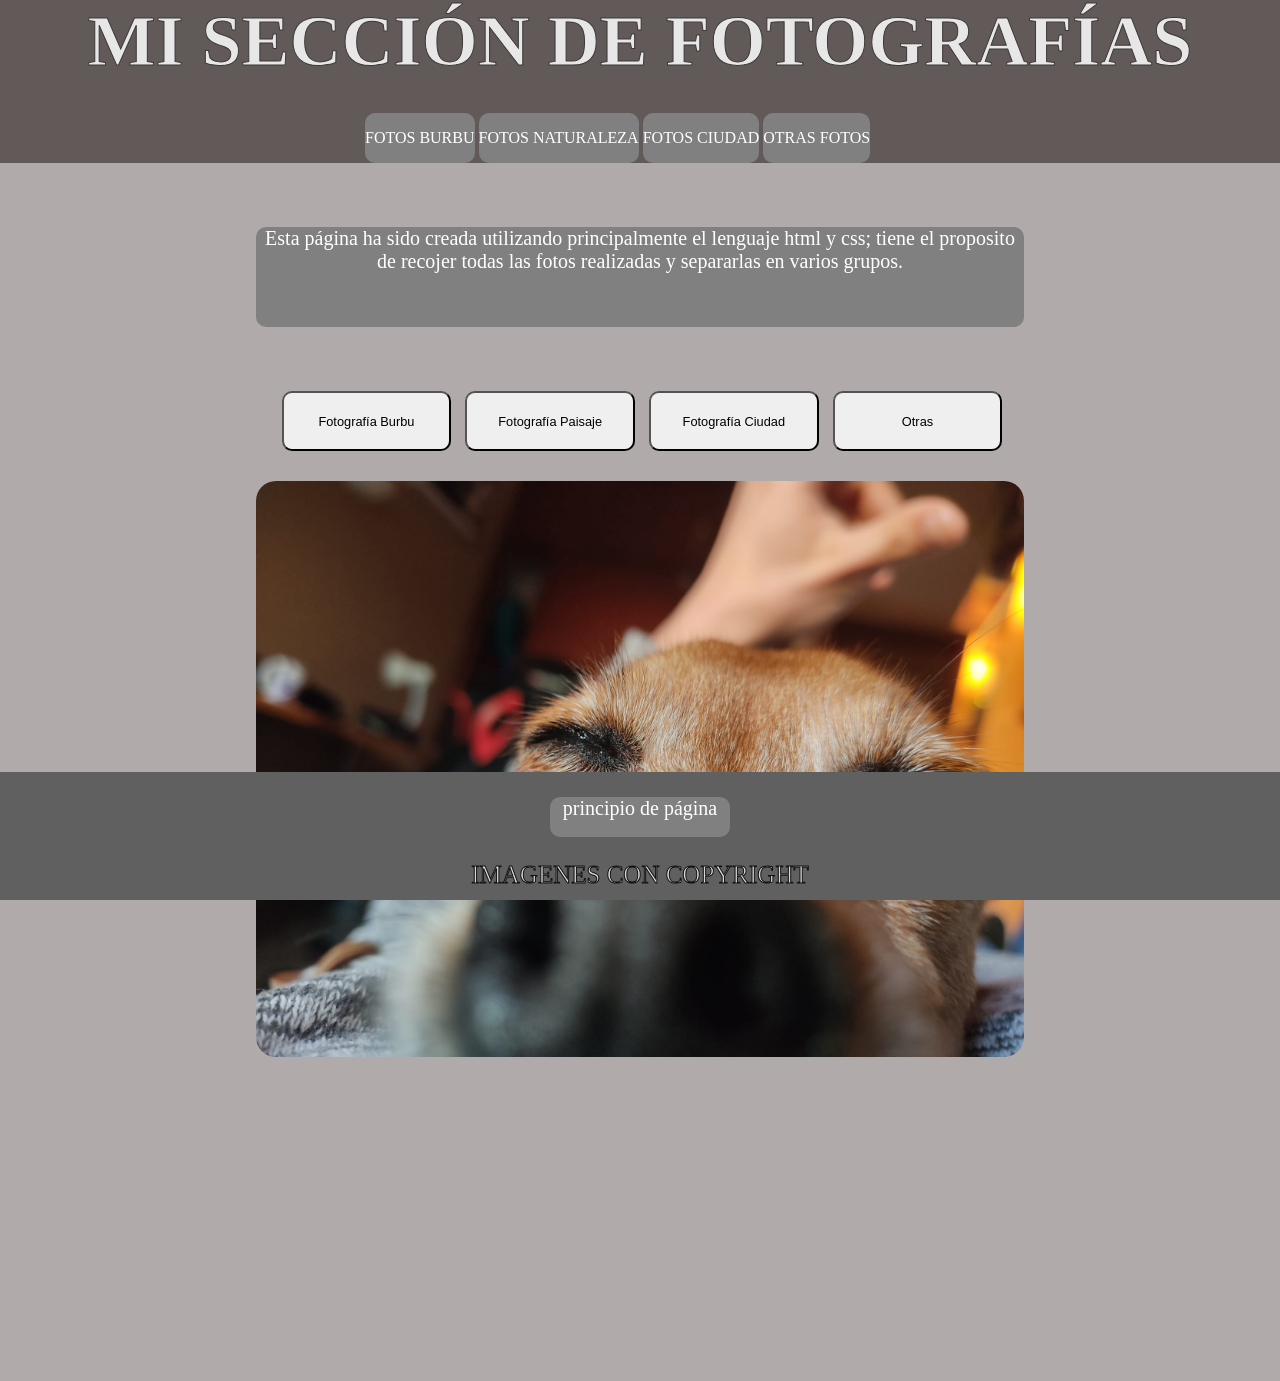
==== index.html @ b9c5e9a5 "nuevo commit" ====
<!DOCTYPE html>
<html lang="es">

<head>
    <meta charset="UTF-8">
    <meta http-equiv="X-UA-Compatible" content="IE=edge">
    <meta name="viewport" content="width=device-width, initial-scale=1.0">
    <title>Mis Fotos</title>
    <link rel="stylesheet" href="css/style.css">
    <script src="script/script.js"></script>
</head>

<body>
    <header id="principio">
        <h1>
            MI SECCIÓN DE FOTOGRAFÍAS
        </h1>
        <nav>
            <a href="FOTOSBURBU.html" title="FOTOS BURBU">FOTOS BURBU</a>
            <a href="FOTOSNATURALEZA.html" title="FOTOS NATURALEZA">FOTOS NATURALEZA</a>
            <a href="FOTOSCIUDAD.html" title="FOTOS CIUDAD">FOTOS CIUDAD</a>
            <a href="OTRASFOTOS.html" title="OTRAS FOTOS">OTRAS FOTOS</a>
        </nav>
    </header>
    <main>
        <div>
            <p>
                Esta página ha sido creada utilizando principalmente el lenguaje html y css; tiene el proposito de
                recojer todas las fotos realizadas y separarlas en varios
                grupos.
            </p>
        </div>
        <form>
            <input type="button" onclick="mostrar('Fotografía Burbu')" value="Fotografía Burbu"
                title="Fotografía Burbu">
            <input type="button" onclick="mostrar('Fotografía Paisaje')" value="Fotografía Paisaje"
                title="Fotografía Paisaje">
            <input type="button" onclick="mostrar('Fotografía Ciudad')" value="Fotografía Ciudad"
                title="Fotografía Ciudad">
            <input type="button" onclick="mostrar('Otras')" value="Otras" title="Otras">
        </form>
        <article>
            <a><img id="Fotografía Burbu" src="fotos/burbu/burbu6.jpg">
            </a>
            <a><img id="Fotografía Paisaje" class="oculto" src="fotos/naturaleza/naturaleza10.jpg">
            </a>
            <a><img id="Fotografía Ciudad" class="oculto" src="fotos/ciudad/ciudad1.jpg">
            </a>
            <a><img id="Otras" class="oculto" src="fotos/otros/otros2.jpg">
            </a>
        </article>
    </main>
    <footer>
        <a href="#principio">principio de página</a>
        <p>IMAGENES CON COPYRIGHT</p>
    </footer>
</body>

</html>
---- css/style.css ----
*{
margin-left: 0px;
margin-right: 0px;
margin-top: 0px;
margin-bottom: 0px;
margin: 0px auto 0;
}
/* ------------------cabecera--------------------*/

header{
width: 100%;
min-height: 150px;
background-color: rgb(97, 90, 89);
}
header h1{
-webkit-text-stroke: 1px rgb(61, 57, 57);
text-align: center;
font-size: 450%;
color: rgb(231, 231, 231);
}
nav{
width: 550px;
height: 50px;
margin: 30px auto 0;
border-radius: 10px;
}
nav a{
display: inline-block;
height: 50px;
text-align: center;
line-height: 50px;
color: white;
background-color: grey;
text-decoration: none;
border-radius: 10px;
}
nav a:hover{
background-color: rgb(168, 161, 128);
}

/* -------------------cuerpo--------------- */

body{
background-color: rgb(177, 170, 170);
}
.oculto{
display: none;
}
article img{
border-radius: 20px;
width: 100%;
height: 80%;
}
article {
margin-left: 20%;
margin-right: 20%;
margin-bottom: 25%;
}
div p{
margin-top: 5%;
text-align: center;
margin-left: 20%;
margin-right: 20%;
color: rgb(255, 255, 255);
min-height: 100px;
background-color: grey;
border-radius: 10px;
font-size: 20px;
}
form{
margin-top: 5%;
margin-bottom: 30px;
margin-left: 22%;
}
form input{
height: 60px;
width: 17%;
font-size: 80%;
border-radius: 10px;
margin-right: 1%;
}
form input:hover{
background-color: rgb(168, 161, 128);
}
/*  --cuerpo de fotos-- */
section{
margin-bottom: 25%;
margin-left: 25%;
margin-right: 20%;
}
section a img{
margin :2%;
margin-top: 5%;
border-radius: 10%;
width: 40%;
height: 80%;
}
/*  -----------pie------------- */
footer{
position: fixed;
left: 0;
bottom: 0;
width: 100%;
min-height: 50px;
background-color: rgb(97, 96, 96);
}
footer p{
text-align: center;
line-height: 50px;
font-size: 25px;
font-family: fantasy;
color: rgb(216, 215, 215);
-webkit-text-stroke: 1px rgb(19, 18, 18);
}
footer a{
display: block;
margin-left: auto;
margin-right: auto;
margin-top: 2%;
margin-bottom: 1%;
width: 180px;
height: 40px;
font-size: 20px;
background-color: grey;
color: white;
border-radius: 10px;
text-align: center;
text-decoration: none;
}
footer a:hover{
background-color: rgb(168, 161, 128);
}
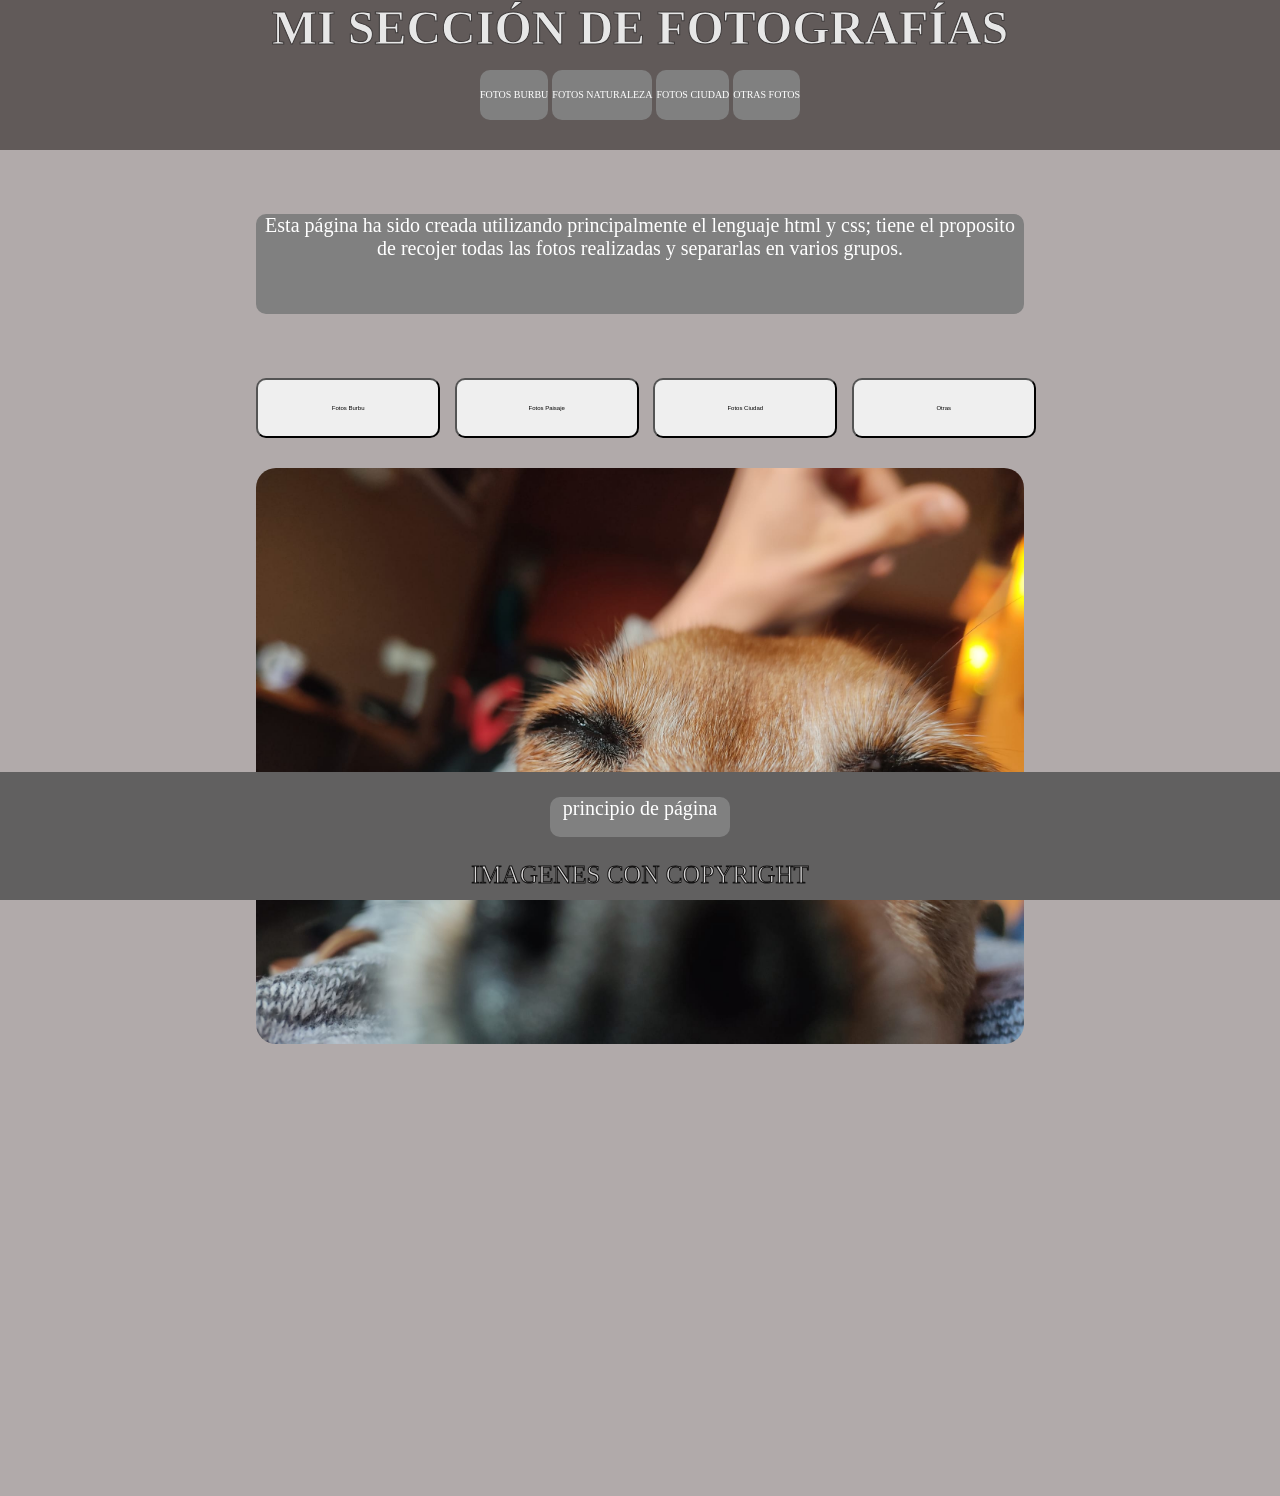
==== commit 0f9248ca: "nuevo commitk" ====
--- a/index.html
+++ b/index.html
@@ -31,20 +31,20 @@
             </p>
         </div>
         <form>
-            <input type="button" onclick="mostrar('Fotografía Burbu')" value="Fotografía Burbu"
+            <input type="button" onclick="mostrar('Fotos Burbu')" value="Fotos Burbu"
                 title="Fotografía Burbu">
-            <input type="button" onclick="mostrar('Fotografía Paisaje')" value="Fotografía Paisaje"
+            <input type="button" onclick="mostrar('Fotos Paisaje')" value="Fotos Paisaje"
                 title="Fotografía Paisaje">
-            <input type="button" onclick="mostrar('Fotografía Ciudad')" value="Fotografía Ciudad"
+            <input type="button" onclick="mostrar('Fotos Ciudad')" value="Fotos Ciudad"
                 title="Fotografía Ciudad">
             <input type="button" onclick="mostrar('Otras')" value="Otras" title="Otras">
         </form>
         <article>
-            <a><img id="Fotografía Burbu" src="fotos/burbu/burbu6.jpg">
+            <a><img id="Fotos Burbu" src="fotos/burbu/burbu6.jpg">
             </a>
-            <a><img id="Fotografía Paisaje" class="oculto" src="fotos/naturaleza/naturaleza10.jpg">
+            <a><img id="Fotos Paisaje" class="oculto" src="fotos/naturaleza/naturaleza10.jpg">
             </a>
-            <a><img id="Fotografía Ciudad" class="oculto" src="fotos/ciudad/ciudad1.jpg">
+            <a><img id="Fotos Ciudad" class="oculto" src="fotos/ciudad/ciudad1.jpg">
             </a>
             <a><img id="Otras" class="oculto" src="fotos/otros/otros2.jpg">
             </a>
--- a/css/style.css
+++ b/css/style.css
@@ -16,24 +16,26 @@
 header h1{
 -webkit-text-stroke: 1px rgb(61, 57, 57);
 text-align: center;
-font-size: 450%;
+font-size: 300%;
 color: rgb(231, 231, 231);
 }
 nav{
-width: 550px;
+width: 340px;
 height: 50px;
-margin: 30px auto 0;
-border-radius: 10px;
+margin: 15px auto 0;
+text-align: center;
 }
 nav a{
 display: inline-block;
+margin-left: auto;
+margin-right: auto;
 height: 50px;
-text-align: center;
 line-height: 50px;
 color: white;
 background-color: grey;
 text-decoration: none;
 border-radius: 10px;
+font-size: 10px;
 }
 nav a:hover{
 background-color: rgb(168, 161, 128);
@@ -55,7 +57,7 @@
 article {
 margin-left: 20%;
 margin-right: 20%;
-margin-bottom: 25%;
+margin-bottom: 35%;
 }
 div p{
 margin-top: 5%;
@@ -71,12 +73,12 @@
 form{
 margin-top: 5%;
 margin-bottom: 30px;
-margin-left: 22%;
+margin-left: 20%;
 }
 form input{
 height: 60px;
-width: 17%;
-font-size: 80%;
+width: 18%;
+font-size: 20%;
 border-radius: 10px;
 margin-right: 1%;
 }
@@ -85,10 +87,11 @@
 }
 /*  --cuerpo de fotos-- */
 section{
-margin-bottom: 25%;
+margin-bottom: 35%;
 margin-left: 25%;
 margin-right: 20%;
 }
+
 section a img{
 margin :2%;
 margin-top: 5%;
